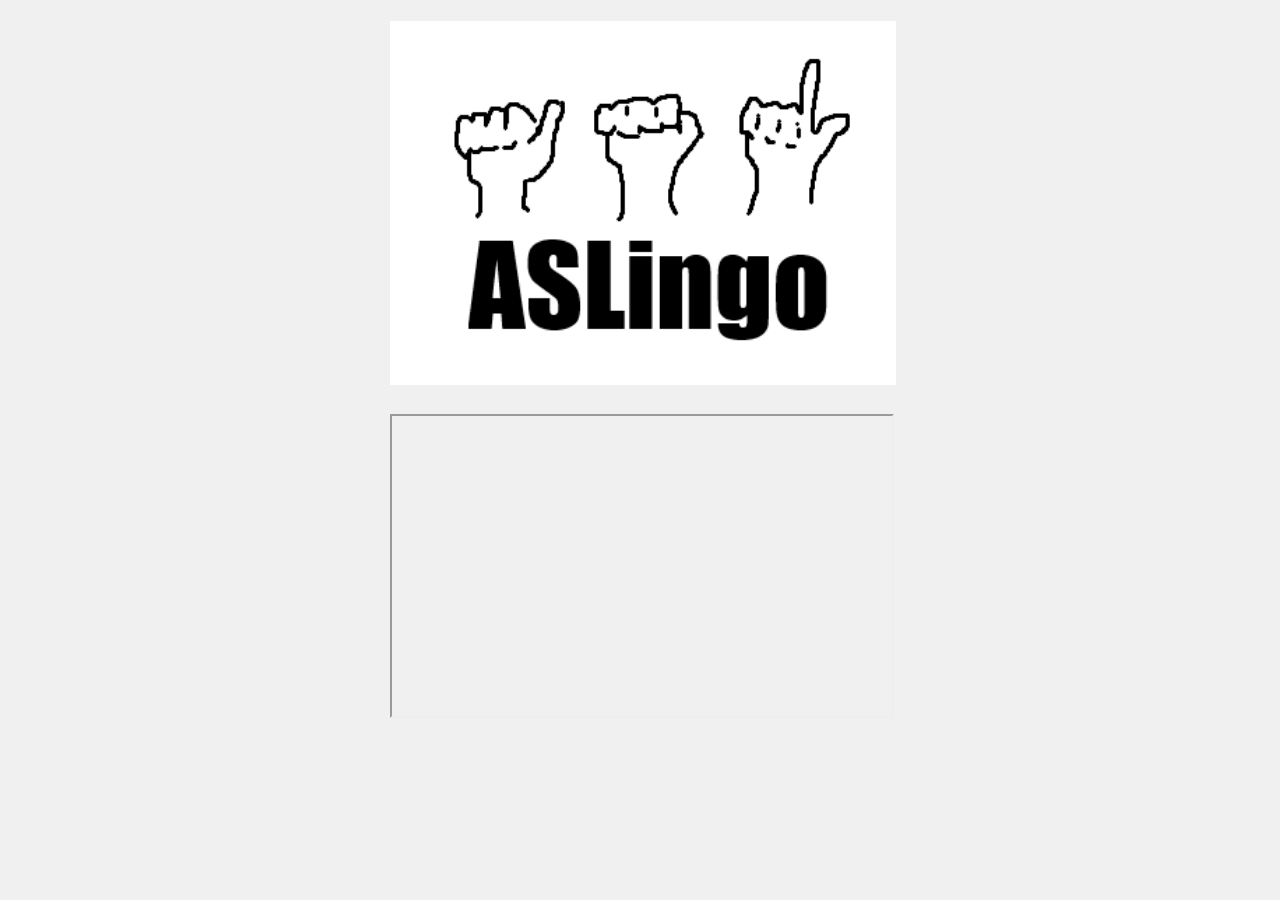
==== quiz.html @ 3041fe51 "Added logo, start button, call method for video" ====
<!DOCTYPE html>
<html>
  <head>
    <title>ASLingo Homepage</title>
    <link rel="stylesheet" href="style.css">
  </head>

  <body>
    <h1>
      <img src="./ASLingoLogo.png" width="500">
    </h1>

    <iframe id="video" width="500" height="300"></iframe>

    <p id="question"></p>
    
    <script src="aslingo.js"></script>
    <script src="quiz.js"></script>
    <script>
        const quiz = new Quiz(1,1);
        quiz.quizQuestions = [ASLSignsLibrary[0]];
        const sign = quiz.quizQuestions[0];

        document.getElementById("question").textContent = sign.questions[0];
        document.getElementById("video").src = sign.sources[0].replace("watch?v=", "embed/");
    </script>


  </body>
</html>
---- style.css ----
body {
    background-color: #f0f0f0;
    color: rgb(0, 0, 0);
    font-family: Verdana, sans-serif;
    text-align: center;
    max-width: 500px;
    margin: 0 auto;
}

h1 {
    color: lightblue;
}

img {
    border: 3px solid white;
}

button {
    font-family: inherit;
    font-size: 20px;
    background-color: teal;
    margin-top: 40px;
}
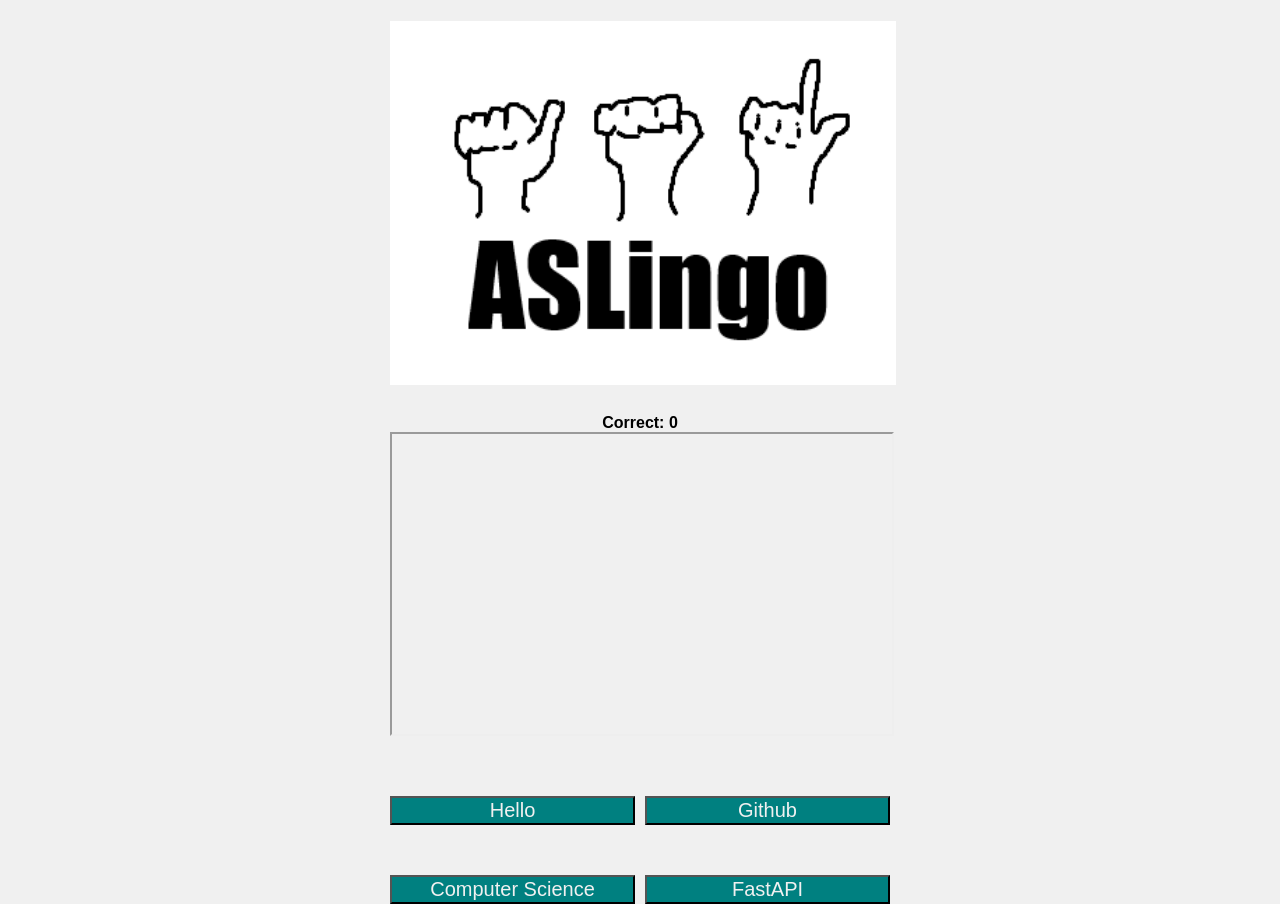
==== commit 4919b4ff: "Updated correct score backend + text tracker, fixed title names, color updates on answer click, fixe" ====
--- a/quiz.html
+++ b/quiz.html
@@ -1,7 +1,7 @@
 <!DOCTYPE html>
 <html>
   <head>
-    <title>ASLingo Homepage</title>
+    <title>ASLingo Quiz</title>
     <link rel="stylesheet" href="style.css">
   </head>
 
@@ -10,9 +10,18 @@
       <img src="./ASLingoLogo.png" width="500">
     </h1>
 
+    <b id="score">Correct: 0</b>
+
     <iframe id="video" width="500" height="300"></iframe>
 
     <p id="question"></p>
+
+    <div class="answers">
+        <button id="right">Hello</button>
+        <button id="wrong1">Github</button>
+        <button id="wrong2">Computer Science</button>
+        <button id="wrong3">FastAPI</button>
+    </div>
     
     <script src="aslingo.js"></script>
     <script src="quiz.js"></script>
@@ -20,11 +29,53 @@
         const quiz = new Quiz(1,1);
         quiz.quizQuestions = [ASLSignsLibrary[0]];
         const sign = quiz.quizQuestions[0];
+        const score = document.getElementById("score");
 
         document.getElementById("question").textContent = sign.questions[0];
         document.getElementById("video").src = sign.sources[0].replace("watch?v=", "embed/");
+        
+        const right = document.getElementById("right");
+        right.textContent = sign.answers[0];
+
+        const wrong1 = document.getElementById("wrong1");
+        const wrong2 = document.getElementById("wrong2");
+        const wrong3 = document.getElementById("wrong3");
+
+        right.onclick = function() {
+            quiz.correct = quiz.correct + 1;
+            
+            right.classList.add("rightbutton");
+            setTimeout(function() {
+                right.classList.remove("rightbutton");
+            }, 250)
+            console.log("correct: ", quiz.correct);
+            score.textContent = "Correct: " + quiz.correct;
+        }
+
+        wrong1.onclick = function() {
+            wrong1.classList.add("wrongbutton");
+            setTimeout(function() {
+                wrong1.classList.remove("wrongbutton");
+            }, 250)
+            console.log("wrong");
+        }
+        wrong2.onclick = function() {
+            wrong2.classList.add("wrongbutton");
+            setTimeout(function() {
+                wrong2.classList.remove("wrongbutton");
+            }, 250)
+            console.log("wrong");
+        }
+        wrong3.onclick = function() {
+            wrong3.classList.add("wrongbutton");
+            setTimeout(function() {
+                wrong3.classList.remove("wrongbutton");
+            }, 250)
+            console.log("wrong");
+        }
+
+        
     </script>
-
 
   </body>
 </html>
--- a/style.css
+++ b/style.css
@@ -3,6 +3,15 @@
     color: rgb(0, 0, 0);
     font-family: Verdana, sans-serif;
     text-align: center;
+    max-width: 500px;
+    margin: 0 auto;
+}
+
+head.quiz {
+    background-color: #f0f0f0;
+    color: rgb(0, 0, 0);
+    font-family: Verdana, sans-serif;
+    text-align: right;
     max-width: 500px;
     margin: 0 auto;
 }
@@ -20,4 +29,31 @@
     font-size: 20px;
     background-color: teal;
     margin-top: 40px;
+    color:#f0f0f0;
+}
+
+button.rightbutton {
+    font-family: inherit;
+    font-size: 20px;
+    background-color: rgb(27, 180, 80);
+    margin-top: 40px;
+    color:#f0f0f0;
+}
+
+button.wrongbutton {
+    font-family: inherit;
+    font-size: 20px;
+    background-color: rgb(255, 4, 4);
+    margin-top: 40px;
+    color:#f0f0f0;
+}
+
+.answers {
+    display:grid;
+    grid-template-columns: 1fr 1fr;
+    gap: 10px;
+}
+
+.answers button {
+    width: 100%;
 }
